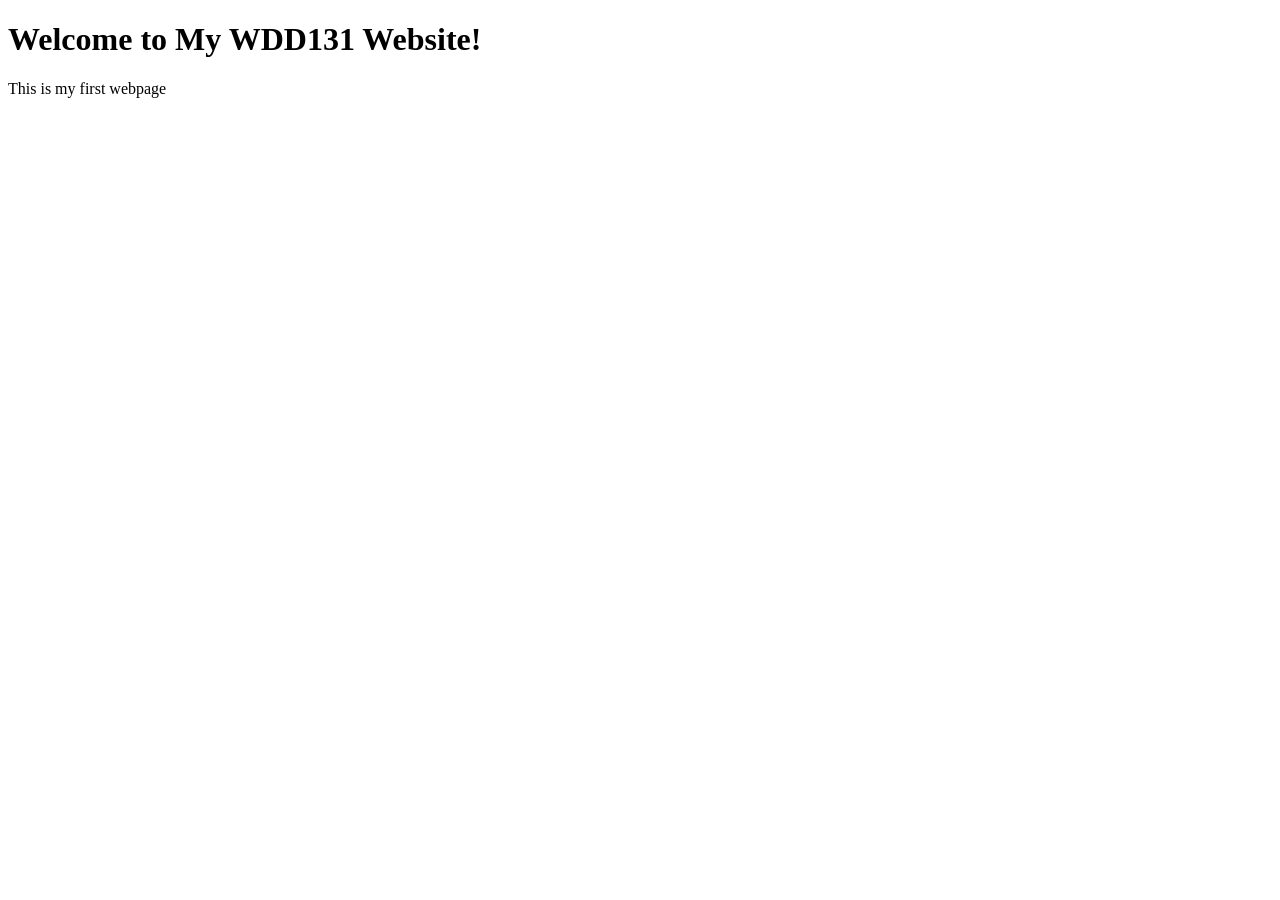
==== index.html @ 643eaa9b "Create WDD131 homepage" ====
<!DOCTYPE html>
<html lang="en">

<head>
    <meta charset="UTF-8">
    <meta name="viewport" content="width=device-width,initial-scale=1.0">
    <title>WDD131 Home page</title>
</head>

<body>
    <h1>Welcome to My WDD131 Website!</h1>
    <p>This is my first webpage</p>
</body>

</html>
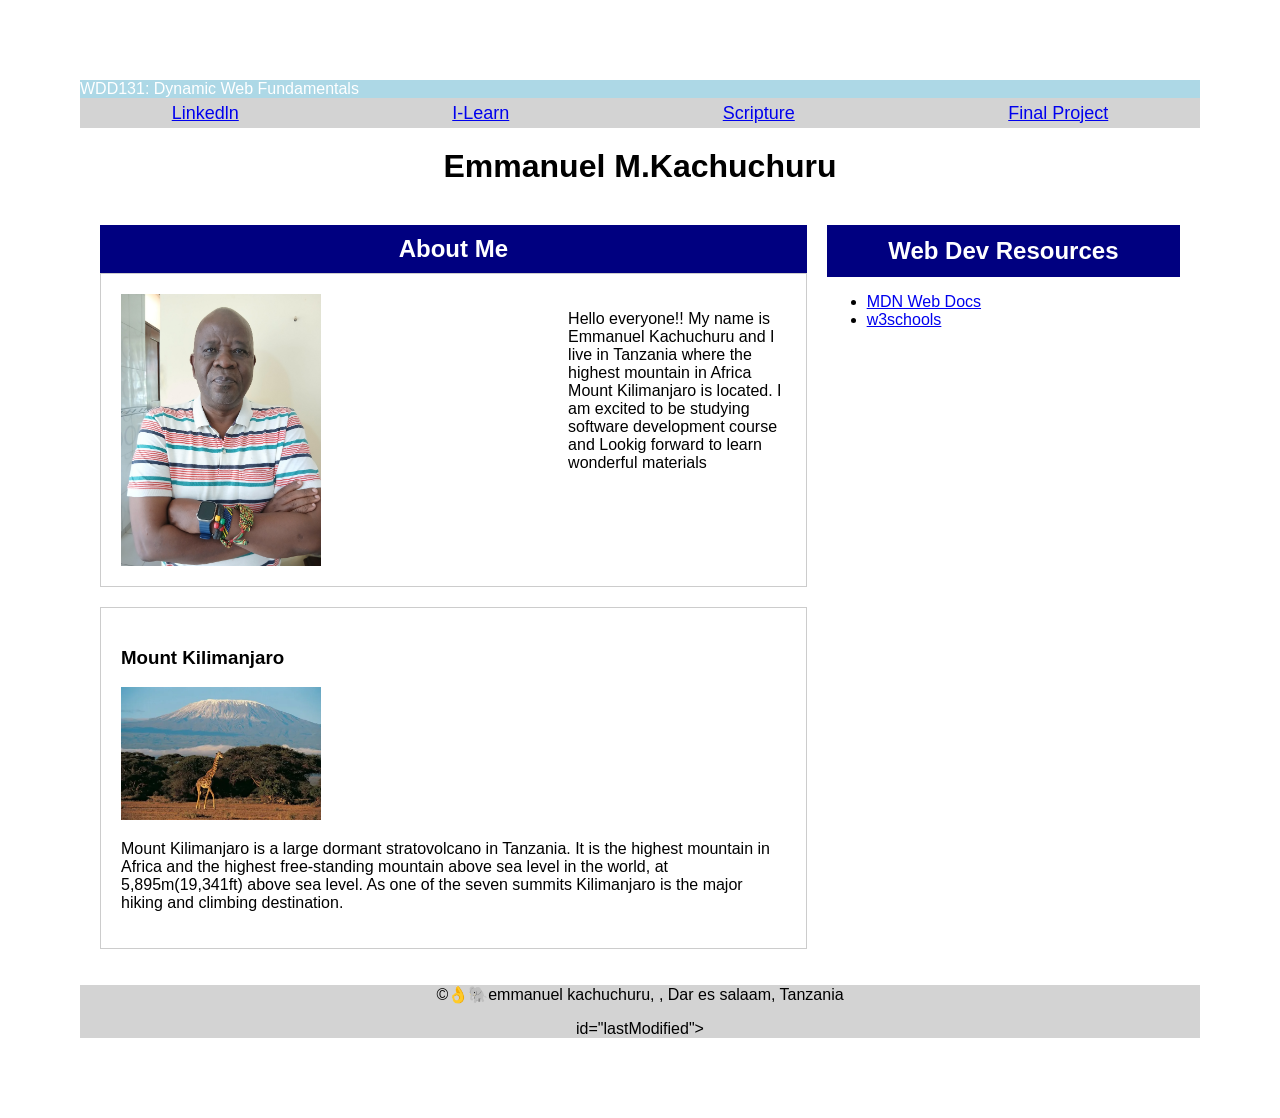
==== commit 715a8ab3: "Week01 assignment" ====
--- a/index.html
+++ b/index.html
@@ -1,15 +1,73 @@
+<!DOCTYPE html>
+
+</html>
 <!DOCTYPE html>
 <html lang="en">
 
 <head>
+
     <meta charset="UTF-8">
-    <meta name="viewport" content="width=device-width,initial-scale=1.0">
-    <title>WDD131 Home page</title>
+    <meta name="viewport" content="width=device-width, initial-scale=1.0">
+    <title>WDD 131-Dynamic Web Fundamentals| Emmanuel Kachuchuru</title>
+    <meta name="description"
+        content="Emmanuel Kachuchuru's BYU Idaho WDD 131-Dynamic Web Fundamentals Personal Home page">
+    <meta name="author" content="Emmanuel Kachuchuru">
+    <link rel="stylesheet" href="styles/base.css">
 </head>
 
 <body>
-    <h1>Welcome to My WDD131 Website!</h1>
-    <p>This is my first webpage</p>
+    <header>
+
+        <div class="header-title">WDD131: Dynamic Web Fundamentals</div>
+        <nav>
+            <a href="https://linkedin.com">
+                Linkedln</a>
+            <a href="https://byupw.instructure.com">I-Learn</a>
+            <a href="https://www.churchofjesuschrist.org/study/scriptures">Scripture</a>
+            <a href="final-project.html">Final Project</a>
+        </nav>
+    </header>
+    <h1>Emmanuel M.Kachuchuru</h1>
+    <main>
+
+        <div class="column-left">
+            <h2>About Me</h2>
+            <section class="card about">
+                <img src="images/Emmanuel Kachuchuru.jpg" alt="My photograph." width="200">
+                <p>Hello everyone!! My name is Emmanuel Kachuchuru and I live in Tanzania where the highest mountain in
+                    Africa Mount Kilimanjaro is located. I am excited to be studying software development course and
+                    Lookig forward to learn wonderful materials
+                </p>
+
+        </div>
+        <section class="card country">
+            <h3>Mount Kilimanjaro</h3>
+            <div class="country-famous">
+                <img src="images//Mount%20Kilimanjaro.webp" alt="Mount Kilimanjaro." width="200">
+                <p>Mount Kilimanjaro is a large dormant stratovolcano in Tanzania. It is the highest mountain in Africa
+                    and the highest free-standing mountain above sea level in the world, at 5,895m(19,341ft) above sea
+                    level. As one of the seven summits Kilimanjaro is the major hiking and climbing destination.</p>
+            </div>
+        </section>
+        </div>
+
+
+
+        <aside>
+            <h2>Web Dev Resources</h2>
+            <ul>
+                <li><a href="https://developer.mozilla.org/">MDN Web Docs</a></li>
+                <li><a href="htpps://www.w3schools.com/">w3schools</a></li>
+            </ul>
+        </aside>
+    </main>
+
+
+    <footer>
+        <p>&copy;👌🐘emmanuel kachuchuru, <span id="current year"></span>, Dar es salaam, Tanzania</p>
+        <p>id="lastModified"></p>
+    </footer>
 </body>
 
+
 </html>
--- a/styles/base.css
+++ b/styles/base.css
@@ -0,0 +1,86 @@
+body {
+
+    font-family: Arial, Helvetica, sans-serif;
+    margin: 80px;
+}
+
+header {
+
+
+    background-color: lightblue;
+    color: white;
+}
+
+header-title {
+    display: flex;
+    justify-content: center;
+    align-items: center;
+    font-size: 24px;
+    height: 120px;
+}
+
+nav {
+    background-color: lightgray;
+    display: flex;
+    justify-content: space-around;
+    align-items: center;
+    height: 30px;
+    margin-top: auto;
+    gap: 30px;
+    font-size: 18px;
+}
+
+main {
+    display: grid;
+    grid-template-columns: 2fr 1fr;
+    gap: 20px;
+    max-width: 1200px;
+    margin: 0 auto;
+    padding: 20px;
+}
+
+h1 {
+    text-align: center;
+    margin: 20px;
+}
+
+.column-left h2 {
+    background-color: navy;
+    color: white;
+    text-align: center;
+    padding: 10px;
+    margin: 0;
+
+}
+
+.card {
+    border: 1px solid #ccc;
+    padding: 20px;
+}
+
+.about {
+    display: grid;
+    grid-template-columns: 2fr 1fr;
+    gap: 12px;
+    align-items: start;
+}
+
+aside {
+    grid-column: 2;
+    grid-row: 1/3;
+}
+
+aside h2 {
+    background-color: navy;
+    color: white;
+    text-align: center;
+    padding: 12px;
+    margin: 0;
+}
+
+
+footer {
+    background-color: lightgray;
+    grid-column: 1/3;
+    text-align: center;
+}
